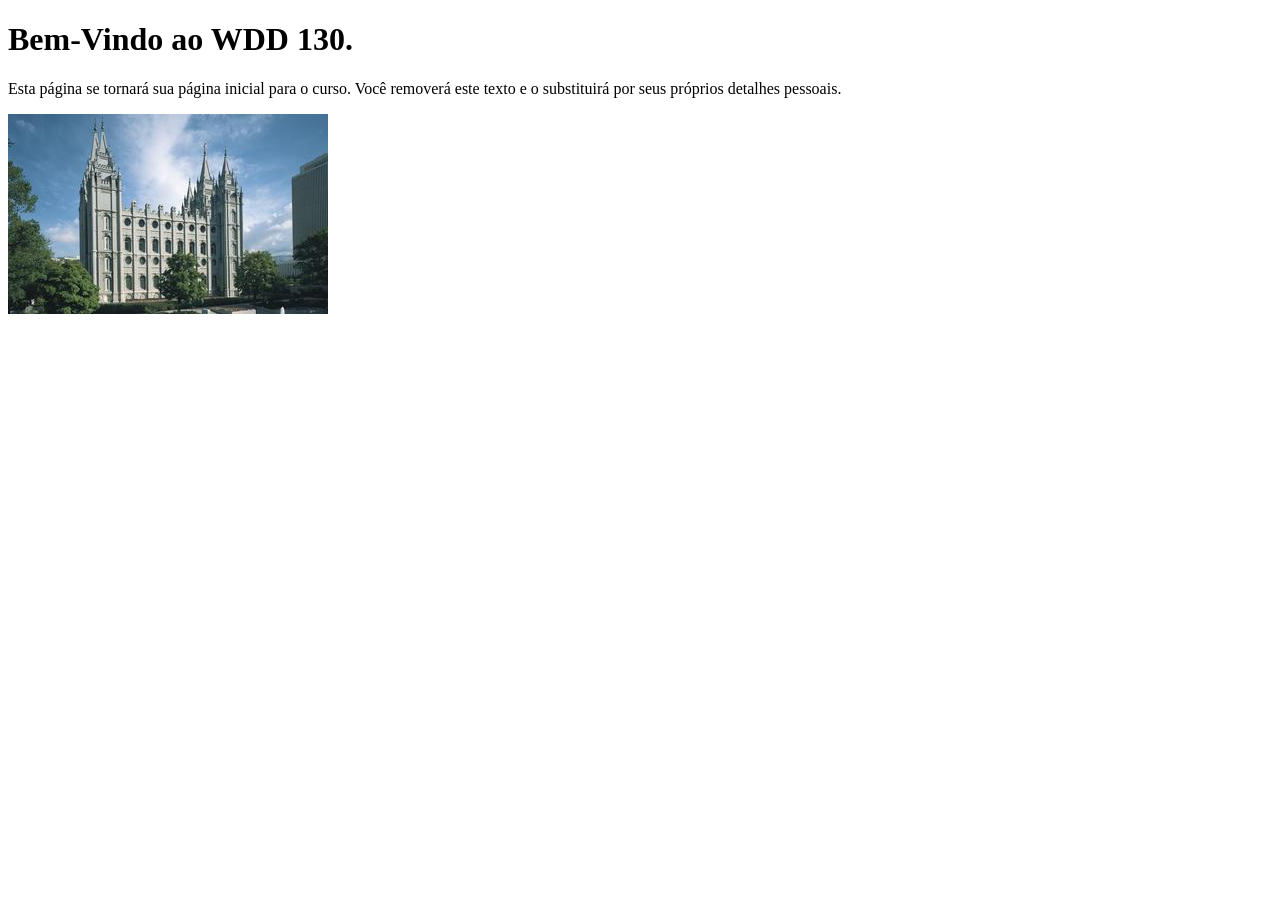
==== index.html @ 6c903c52 "Initial commit" ====
<!DOCTYPE html>
<html lang="pt-br">
<head>
    <meta charset="UTF-8">
    <meta name="viewport" content="width=device-width, initial-scale=1.0">
    <title>WDD 130 | Página Inicial</title>
</head>
<body>
    <h1>Bem-Vindo ao WDD 130.</h1>
    <p>Esta página se tornará sua página inicial para o curso. Você removerá este texto e o substituirá por seus próprios detalhes pessoais.</p>

    <img src="imagens/templo-lago-salgado.jpg" alt="O Templo de Lago Salgado.">
</body>
</html>
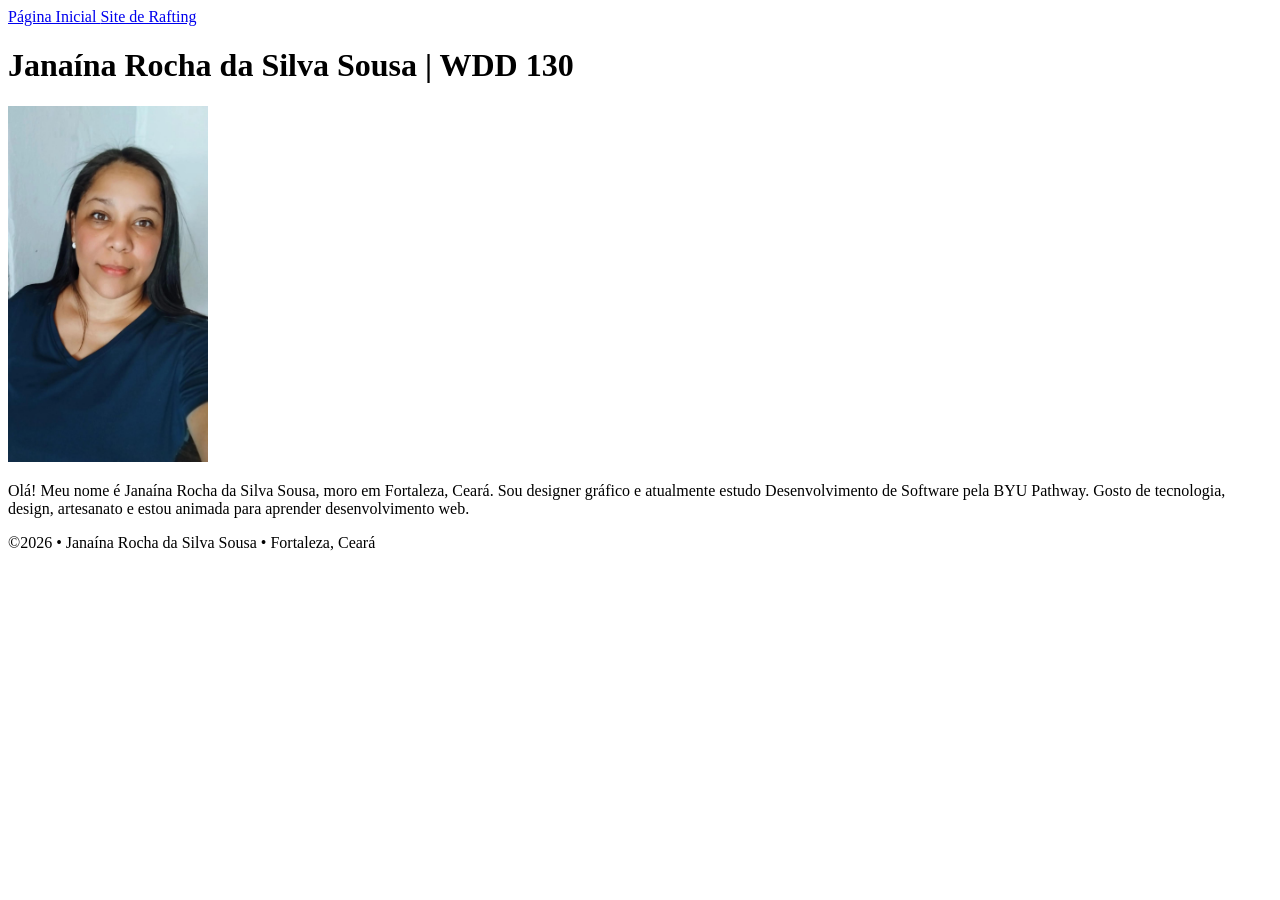
==== commit 57f2b3fa: "Home Page estudante completo" ====
--- a/index.html
+++ b/index.html
@@ -1,14 +1,35 @@
 <!DOCTYPE html>
-<html lang="pt-br">
+<html lang="pt-BR">
+
 <head>
     <meta charset="UTF-8">
     <meta name="viewport" content="width=device-width, initial-scale=1.0">
-    <title>WDD 130 | Página Inicial</title>
+    <title>Janaína Rocha da Silva Sousa | WDD 130</title>
 </head>
+
 <body>
-    <h1>Bem-Vindo ao WDD 130.</h1>
-    <p>Esta página se tornará sua página inicial para o curso. Você removerá este texto e o substituirá por seus próprios detalhes pessoais.</p>
+    <header>
+        <nav>
+            <a href="#"> Página Inicial </a>
+            <a href="wwr/">Site de Rafting</a>
+        </nav>
+    </header>
+    <main>
+        <h1>Janaína Rocha da Silva Sousa | WDD 130</h1>
 
-    <img src="imagens/templo-lago-salgado.jpg" alt="O Templo de Lago Salgado.">
+        <img src="imagens/perfil.jpg.jpg" alt="Foto de Janaína Rocha da Silva Sousa" width="200">
+        <p>
+            Olá! Meu nome é Janaína Rocha da Silva Sousa, moro em Fortaleza, Ceará.
+            Sou designer gráfico e atualmente estudo Desenvolvimento de Software pela
+            BYU Pathway. Gosto de tecnologia, design, artesanato e estou animada para
+            aprender desenvolvimento web.
+        </p>
+
+    </main>
+
+    <footer>
+        <p>&copy;2026 • Janaína Rocha da Silva Sousa • Fortaleza, Ceará</p>
+    </footer>
 </body>
+
 </html>
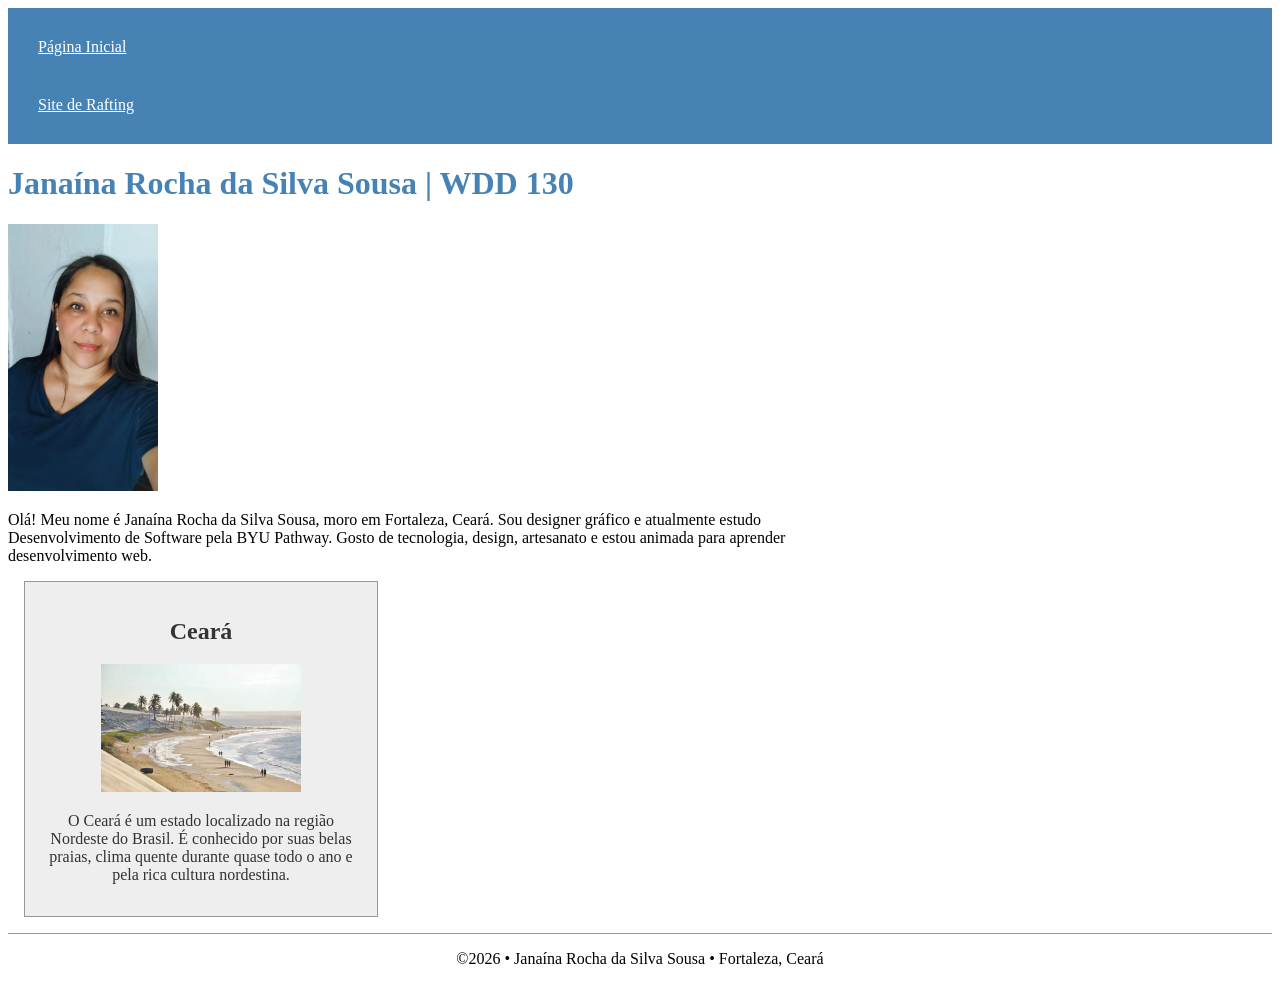
==== commit 41fe9b7f: "melhorias minha pagina" ====
--- a/index.html
+++ b/index.html
@@ -5,6 +5,12 @@
     <meta charset="UTF-8">
     <meta name="viewport" content="width=device-width, initial-scale=1.0">
     <title>Janaína Rocha da Silva Sousa | WDD 130</title>
+
+    <meta name="description"
+      content="Página inicial de Janaína Rocha da Silva Sousa para o curso WDD130.">
+    <meta name="author" content="Janaína Rocha da Silva Sousa">
+
+    <link rel="stylesheet" href="estilos/estilos.css">
 </head>
 
 <body>
@@ -27,6 +33,18 @@
 
     </main>
 
+    <aside>
+        <h2>Ceará</h2>
+
+        <img src="imagens/ceara.jpg.jpg" alt="Praia no Ceará">
+
+        <p>
+            O Ceará é um estado localizado na região Nordeste do Brasil. É conhecido
+            por suas belas praias, clima quente durante quase todo o ano e pela rica
+            cultura nordestina.
+        </p>
+    </aside>
+
     <footer>
         <p>&copy;2026 • Janaína Rocha da Silva Sousa • Fortaleza, Ceará</p>
     </footer>
--- a/estilos/estilos.css
+++ b/estilos/estilos.css
@@ -0,0 +1,57 @@
+main {
+    max-width: 840px;
+}
+
+aside {
+    width: 20rem;
+    margin: 1rem;
+    border: 1px solid #999;
+    padding: 1rem;
+    background-color: #eeeeee;
+    color: #333333;
+    text-align: center;
+}
+
+aside img {
+    width: 200px;
+    height: auto;
+}
+
+main img {
+    width: 150px;
+    height: auto;
+}
+
+p {
+    padding: 0;
+}
+
+footer {
+    margin-top: 1rem;
+    border-top: 1px solid #000;
+    text-align: center;
+}
+
+nav {
+    background-color: steelblue;
+    padding: 10px;
+}
+
+nav a {
+    color: white;
+    padding: 20px;
+    display: block;
+}
+
+h1 {
+    color: steelblue;
+}
+
+aside {
+    text-align: center;
+}
+
+footer {
+    border-top: 1px solid #999;
+    text-align: center;
+}
